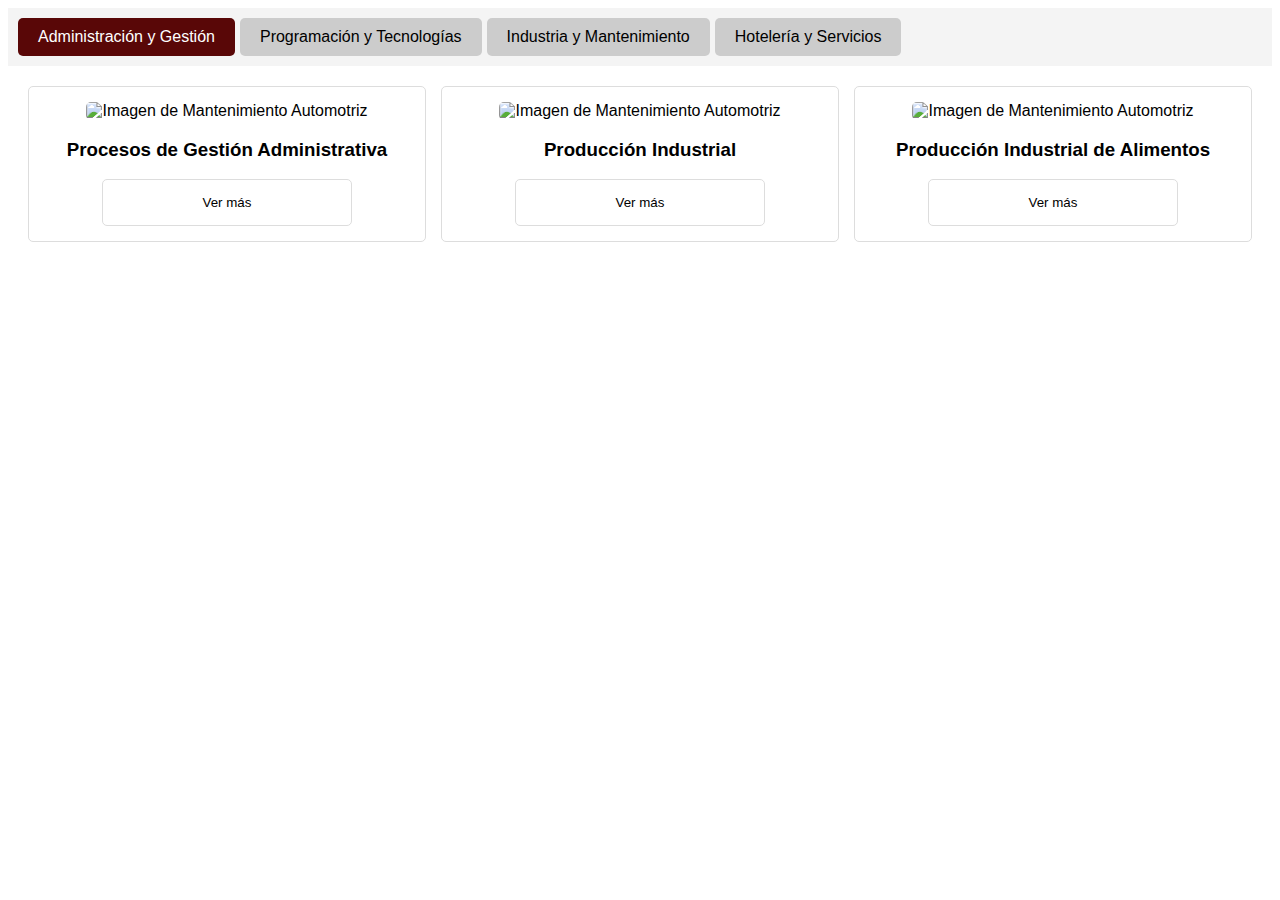
==== PESTAÑAS_CARRERA.html @ 913d4a50 "Add files via upload" ====
<!DOCTYPE html>
<html lang="es">
<head>
    <meta charset="UTF-8">
    <meta name="viewport" content="width=device-width, initial-scale=1.0">
    <title>Oferta Educativa</title>
    <style>
        body {
            font-family: Arial, sans-serif;
        }
        .tabs {
            display: flex;
            overflow-x: auto;
            background: #f4f4f4;
            padding: 10px;
        }
        .tab {
            padding: 10px 20px;
            cursor: pointer;
            background: #ccc;
            margin-right: 5px;
            border-radius: 5px;
        }
        .tab.active {
            background: rgb(89, 7, 7);
            color: white;
        }
        .content {
            display: none;
            padding: 20px;
        }
        .content.active {
            display: grid;
            grid-template-columns: repeat(auto-fit, minmax(250px, 1fr)); /* Columnas automáticas */
            gap: 15px; /* Espacio entre los elementos */
            justify-content: center; /* Centra los elementos horizontalmente */
        }
        .program {
            border: 1px solid #ddd;
            padding: 15px;
            margin-bottom: 10px;
            border-radius: 5px;
            background: white;
            text-align: center;
        }
        .program button {
            border: 1px solid #ddd;
            padding: 15px;
            border-radius: 5px;
            background: white;
            min-width: 250px; /* Ajusta el tamaño mínimo */
            flex: 1; /* Hace que los elementos sean flexibles */
            max-width: 300px;
        }
    </style>
</head>
<body>
    <div class="tabs">
        <div class="tab active" onclick="showTab('admin-gestion')">Administración y Gestión</div>
        <div class="tab" onclick="showTab('Tecnologia')">Programación y Tecnologías</div>
        <div class="tab" onclick="showTab('Industria')">Industria y Mantenimiento</div>
        <div class="tab" onclick="showTab('hoteleria')">Hotelería y Servicios</div>
    </div>

    <div id="admin-gestion" class="content active">
        <div class="program">
            <img src="https://www.captia.es/assets/img/web/gestion-produccion-industrial.jpg" alt="Imagen de Mantenimiento Automotriz" style="max-width: 400px; max-height: 250px; width: 100%; height: auto; border-radius: 5px;">
            <h3>Procesos de Gestión Administrativa</h3>
            <button onclick="showDetails('gestion-administrativa')">Ver más</button>
        </div>
        <div class="program">
            <img src="https://www.captia.es/assets/img/web/gestion-produccion-industrial.jpg" alt="Imagen de Mantenimiento Automotriz" style="max-width: 400px; max-height: 250px; width: 100%; height: auto; border-radius: 5px;">
            <h3>Producción Industrial</h3>
            <button onclick="showDetails('programacion')">Ver más</button>
        </div>
        <div class="program">
            <img src="https://www.captia.es/assets/img/web/gestion-produccion-industrial.jpg" alt="Imagen de Mantenimiento Automotriz" style="max-width: 400px; max-height: 250px; width: 100%; height: auto; border-radius: 5px;">
            <h3>Producción Industrial de Alimentos</h3>
            <button onclick="showDetails('programacion')">Ver más</button>
        </div>
    </div>
    <div id="Tecnologia" class="content">
        <div class="program">
            <img src="https://www.captia.es/assets/img/web/gestion-produccion-industrial.jpg" alt="Imagen de Mantenimiento Automotriz" style="max-width: 400px; max-height: 250px; width: 100%; height: auto; border-radius: 5px;">
            <h3>Programación</h3>
            <button onclick="showDetails('gestion-administrativa')">Ver más</button>
        </div>
        <div class="program">
            <img src="https://www.captia.es/assets/img/web/gestion-produccion-industrial.jpg" alt="Imagen de Mantenimiento Automotriz" style="max-width: 400px; max-height: 250px; width: 100%; height: auto; border-radius: 5px;">
            <h3>Mecatrónica</h3>
            <button onclick="showDetails('programacion')">Ver más</button>
        </div>
        <div class="program">
            <img src="https://www.captia.es/assets/img/web/gestion-produccion-industrial.jpg" alt="Imagen de Mantenimiento Automotriz" style="max-width: 400px; max-height: 250px; width: 100%; height: auto; border-radius: 5px;">
            <h3>Técnico en Mecatrónica</h3>
            <button onclick="showDetails('programacion')">Ver más</button>
        </div>
    </div>
    <div id="Industria" class="content">
        <div class="program">
            <img src="https://www.captia.es/assets/img/web/gestion-produccion-industrial.jpg" alt="Imagen de Mantenimiento Automotriz" style="max-width: 400px; max-height: 250px; width: 100%; height: auto; border-radius: 5px;">
            <h3>Mantenimiento Automotriz</h3>
            <button onclick="showDetails('gestion-administrativa')">Ver más</button>
        </div>
        <div class="program">
            <img src="https://www.captia.es/assets/img/web/gestion-produccion-industrial.jpg" alt="Imagen de Mantenimiento Automotriz" style="max-width: 400px; max-height: 250px; width: 100%; height: auto; border-radius: 5px;">
            <h3>Mantenimiento Industrial</h3>
            <button onclick="showDetails('programacion')">Ver más</button>
        </div>
        <div class="program">
            <img src="https://www.captia.es/assets/img/web/gestion-produccion-industrial.jpg" alt="Imagen de Mantenimiento Automotriz" style="max-width: 400px; max-height: 250px; width: 100%; height: auto; border-radius: 5px;">
            <h3>Mantenimiento a Motores de Combustión Interna</h3>
            <button onclick="showDetails('programacion')">Ver más</button>
        </div>
        <div class="program">
            <img src="https://www.captia.es/assets/img/web/gestion-produccion-industrial.jpg" alt="Imagen de Mantenimiento Automotriz" style="max-width: 400px; max-height: 250px; width: 100%; height: auto; border-radius: 5px;">
            <h3>Transformación de Plásticos</h3>
            <button onclick="showDetails('programacion')">Ver más</button>
        </div>
    </div>
    <div id="hoteleria" class="content">
        <div class="program">
            <img src="https://www.captia.es/assets/img/web/gestion-produccion-industrial.jpg" alt="Imagen de Mantenimiento Automotriz" style="max-width: 400px; max-height: 250px; width: 100%; height: auto; border-radius: 5px;">
            <h3>Servicios de Hotelería</h3>
            <button onclick="showDetails('hoteleria-servicios')">Ver más</button>
        </div>
    </div>

    <div id="details" class="content">
        <h2 id="details-title"></h2>
        <p id="details-description"></p>
        <button onclick="goBack()">Regresar</button>
    </div>

    <script>
        let lastActiveTab = "admin-gestion"; // Guarda la última pestaña activa

        function showTab(tabId) {
            document.querySelectorAll('.content').forEach(content => content.classList.remove('active'));
            document.querySelectorAll('.tab').forEach(tab => tab.classList.remove('active'));

            document.getElementById(tabId).classList.add('active');
            document.querySelector(`.tab[onclick="showTab('${tabId}')"]`).classList.add('active');

            lastActiveTab = tabId;
        }
        function showDetails(courseId) {
            const details = {
                'gestion-administrativa': {
                    title: 'Procesos de Gestión Administrativa',
                    description: 'Aprende sobre administración de recursos, procesos empresariales y liderazgo organizacional.'
                },
                'programacion': {
                    title: 'Programación',
                    description: 'Domina los lenguajes de programación más utilizados en la industria y desarrolla soluciones innovadoras.'
                },
                'produccion-industrial': {
                    title: 'Producción Industrial',
                    description: 'Aprende sobre los procesos industriales, eficiencia productiva y control de calidad en la manufactura.'
                },
                'mantenimiento-automotriz': {
                    title: 'Mantenimiento Automotriz',
                    description: 'Especialízate en el diagnóstico, reparación y mantenimiento de vehículos automotores.'
                },
                'hoteleria-servicios': {
                    title: 'Servicios de Hotelería',
                    description: 'Prepárate para una carrera en el sector turístico y hotelero con habilidades en gestión y atención al cliente.'
                }
            };

            document.getElementById('details-title').innerText = details[courseId].title;
            document.getElementById('details-description').innerText = details[courseId].description;
            
            document.querySelectorAll('.content').forEach(content => content.classList.remove('active'));
            document.getElementById('details').classList.add('active');
        }
        
        function goBack() {
            document.getElementById('details').classList.remove('active');
            document.getElementById(lastActiveTab).classList.add('active');
        }

    </script>
</body>
</html>
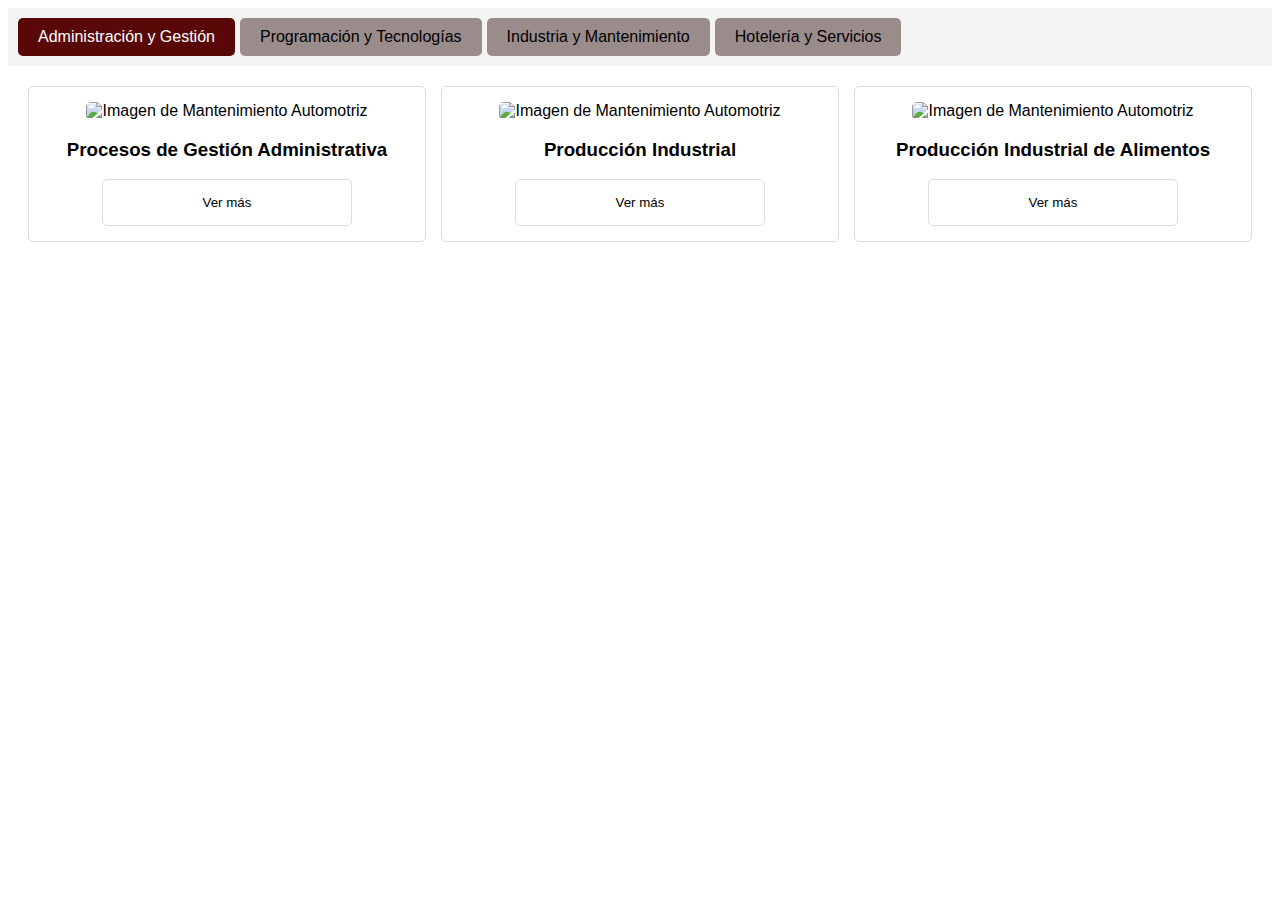
==== commit b28594b0: "PESTAÑAS_CARRERA.html" ====
--- a/PESTAÑAS_CARRERA.html
+++ b/PESTAÑAS_CARRERA.html
@@ -17,7 +17,7 @@
         .tab {
             padding: 10px 20px;
             cursor: pointer;
-            background: #ccc;
+            background: #9b8c8c;
             margin-right: 5px;
             border-radius: 5px;
         }
@@ -52,6 +52,24 @@
             flex: 1; /* Hace que los elementos sean flexibles */
             max-width: 300px;
         }
+        @media (max-width: 768px) {
+    .program img {
+        display: none;
+    }
+    .tabs {
+    display: flex;
+    overflow-x: auto; /* Permite desplazamiento horizontal si es necesario */
+    white-space: nowrap; /* Evita que los elementos se vayan a la siguiente línea */
+    scrollbar-width: none; /* Oculta la barra de desplazamiento en Firefox */
+    -ms-overflow-style: none; /* Oculta la barra de desplazamiento en Internet Explorer */
+}
+
+.tabs::-webkit-scrollbar {
+    display: none; /* Oculta la barra de desplazamiento en Chrome y Edge */
+}
+
+}
+  
     </style>
 </head>
 <body>
@@ -179,6 +197,12 @@
             document.getElementById('details').classList.remove('active');
             document.getElementById(lastActiveTab).classList.add('active');
         }
+        document.querySelectorAll('.tab').forEach(tab => {
+    tab.addEventListener('click', function() {
+        // Desplazar la pestaña seleccionada a la vista
+        tab.scrollIntoView({ behavior: 'smooth', inline: 'center' });
+            });
+        });
 
     </script>
 </body>
